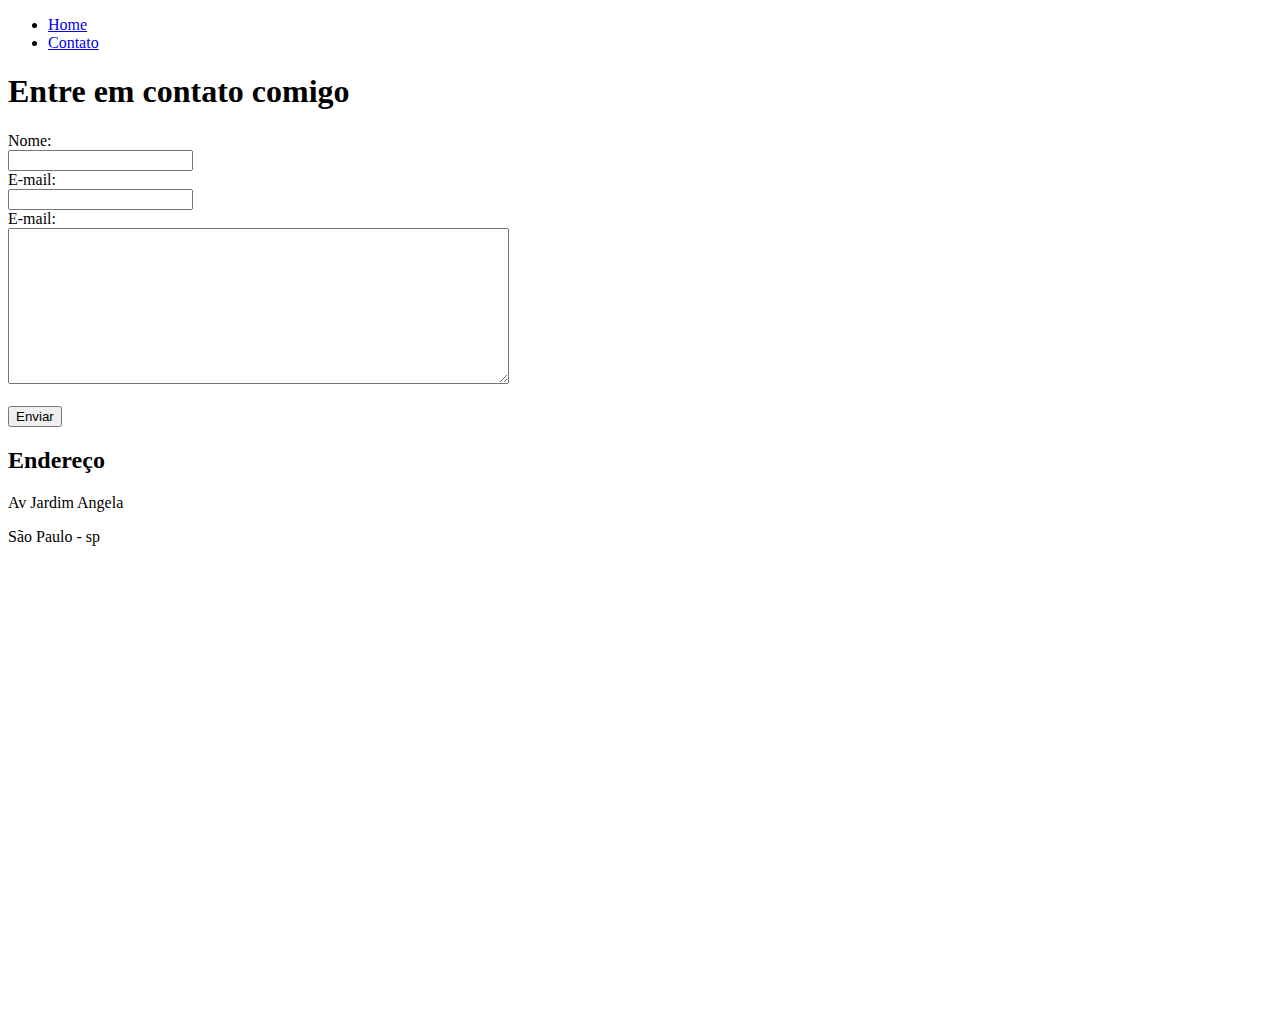
==== contato.html @ 5a3f18af "Contato" ====
<!DOCTYPE html>
<html lang="pt-br">
<meta charset="UTF-8">
<meta name="viewport" content="width=device-width, initial-scale=1.0">

<head>
    <title>Contato</title>
</head>

<body>
    <ul>
        <li>
            <a href="index.html">Home</a>
        </li>
        <li>
            <a href="contato.html">Contato</a>
        </li>
    </ul>
    <h1>
        Entre em contato comigo </h1>

    <form>
        <label for="Nome">Nome:</label> <br>
        <input type="text" id="nome">

        <br>

        <label for="email">E-mail:</label> <br>
        <input type="email" id="email">

        <br>

        <label for="assunto">E-mail:</label> <br>
        <textarea name="assunto" id="assunto" cols="60" rows="10"></textarea>
        <br>
        <br>

        <button> Enviar</button>
    </form>

    <h2>Endereço</h2>
    <p>Av Jardim Angela</p>
    <p>São Paulo - sp</p>
    <p><iframe
        src="https://www.google.com/maps/embed?pb=!1m18!1m12!1m3!1d3655.575597055327!2d-46.70789260000001!3d-23.619549000000003!2m3!1f0!2f0!3f0!3m2!1i1024!2i768!4f13.1!3m3!1m2!1s0x94ce50d7b848e275%3A0x6982fab5de351979!2sMans%C3%A3o%20Abravanel%20-%20R.%20Ant%C3%B4nio%20de%20Andrade%20Rebelo%2C%20480%20-%20Retiro%20Morumbi%2C%20S%C3%A3o%20Paulo%20-%20SP%2C%2005692-000!5e0!3m2!1spt-BR!2sbr!4v1683644521081!5m2!1spt-BR!2sbr"
        width="600" height="450" style="border:0;" allowfullscreen="" loading="lazy"
        referrerpolicy="no-referrer-when-downgrade"></iframe></p>
</body>

</html>
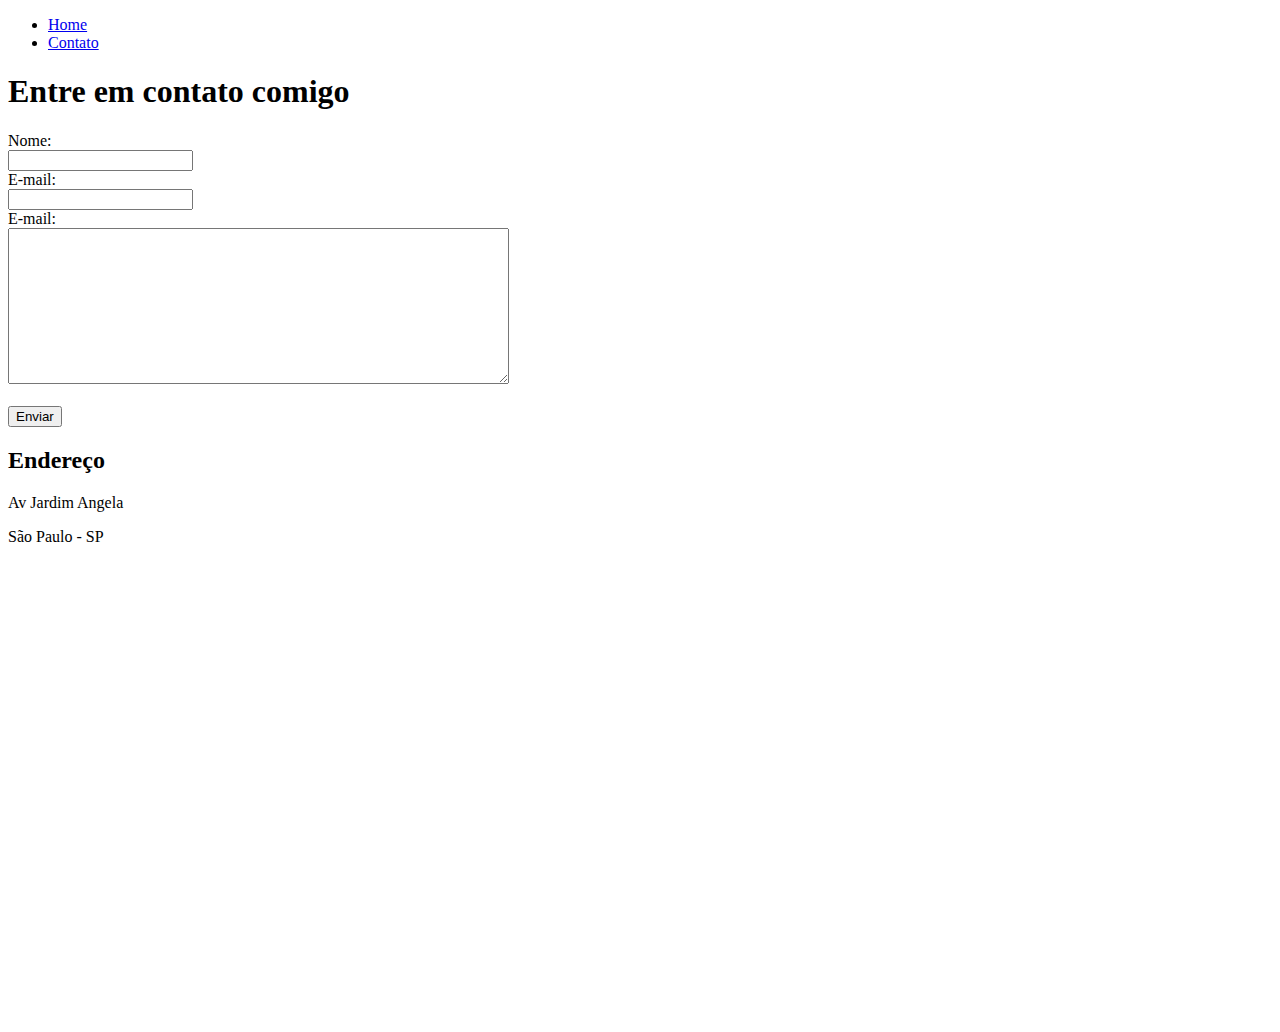
==== commit a5537648: "Usando o css" ====
--- a/contato.html
+++ b/contato.html
@@ -8,7 +8,7 @@
 </head>
 
 <body>
-    <ul>
+    <ul id="menu">
         <li>
             <a href="index.html">Home</a>
         </li>
@@ -16,35 +16,43 @@
             <a href="contato.html">Contato</a>
         </li>
     </ul>
-    <h1>
-        Entre em contato comigo </h1>
+    <h1 class="center">Entre em contato comigo </h1>
 
-    <form>
-        <label for="Nome">Nome:</label> <br>
-        <input type="text" id="nome">
+    <div class="container">
+        <div>
+            <form>
+                <label for="Nome">Nome:</label> <br>
+                <input type="text" id="nome">
 
-        <br>
+                <br>
 
-        <label for="email">E-mail:</label> <br>
-        <input type="email" id="email">
+                <label for="email">E-mail:</label> <br>
+                <input type="email" id="email">
 
-        <br>
+                <br>
 
-        <label for="assunto">E-mail:</label> <br>
-        <textarea name="assunto" id="assunto" cols="60" rows="10"></textarea>
-        <br>
-        <br>
+                <label for="assunto">E-mail:</label> <br>
+                <textarea name="assunto" id="assunto" cols="60" rows="10"></textarea>
+                <br>
+                <br>
 
-        <button> Enviar</button>
-    </form>
+                <button> Enviar</button>
+            </form>
+            <div class="ml-50">
+                <h2>Endereço</h2>
+                <p>Av Jardim Angela</p>
+                <p>São Paulo - SP</p>
+                <p><iframe
+                        src="https://www.google.com/maps/embed?pb=!1m18!1m12!1m3!1d3655.575597055327!2d-46.70789260000001!3d-23.619549000000003!2m3!1f0!2f0!3f0!3m2!1i1024!2i768!4f13.1!3m3!1m2!1s0x94ce50d7b848e275%3A0x6982fab5de351979!2sMans%C3%A3o%20Abravanel%20-%20R.%20Ant%C3%B4nio%20de%20Andrade%20Rebelo%2C%20480%20-%20Retiro%20Morumbi%2C%20S%C3%A3o%20Paulo%20-%20SP%2C%2005692-000!5e0!3m2!1spt-BR!2sbr!4v1683644521081!5m2!1spt-BR!2sbr"
+                        width="600" height="450" style="border:0;" allowfullscreen="" loading="lazy"
+                        referrerpolicy="no-referrer-when-downgrade"></iframe></p>
+            </div>
+        </div>
+    </div>
 
-    <h2>Endereço</h2>
-    <p>Av Jardim Angela</p>
-    <p>São Paulo - sp</p>
-    <p><iframe
-        src="https://www.google.com/maps/embed?pb=!1m18!1m12!1m3!1d3655.575597055327!2d-46.70789260000001!3d-23.619549000000003!2m3!1f0!2f0!3f0!3m2!1i1024!2i768!4f13.1!3m3!1m2!1s0x94ce50d7b848e275%3A0x6982fab5de351979!2sMans%C3%A3o%20Abravanel%20-%20R.%20Ant%C3%B4nio%20de%20Andrade%20Rebelo%2C%20480%20-%20Retiro%20Morumbi%2C%20S%C3%A3o%20Paulo%20-%20SP%2C%2005692-000!5e0!3m2!1spt-BR!2sbr!4v1683644521081!5m2!1spt-BR!2sbr"
-        width="600" height="450" style="border:0;" allowfullscreen="" loading="lazy"
-        referrerpolicy="no-referrer-when-downgrade"></iframe></p>
+
+
+
 </body>
 
 </html>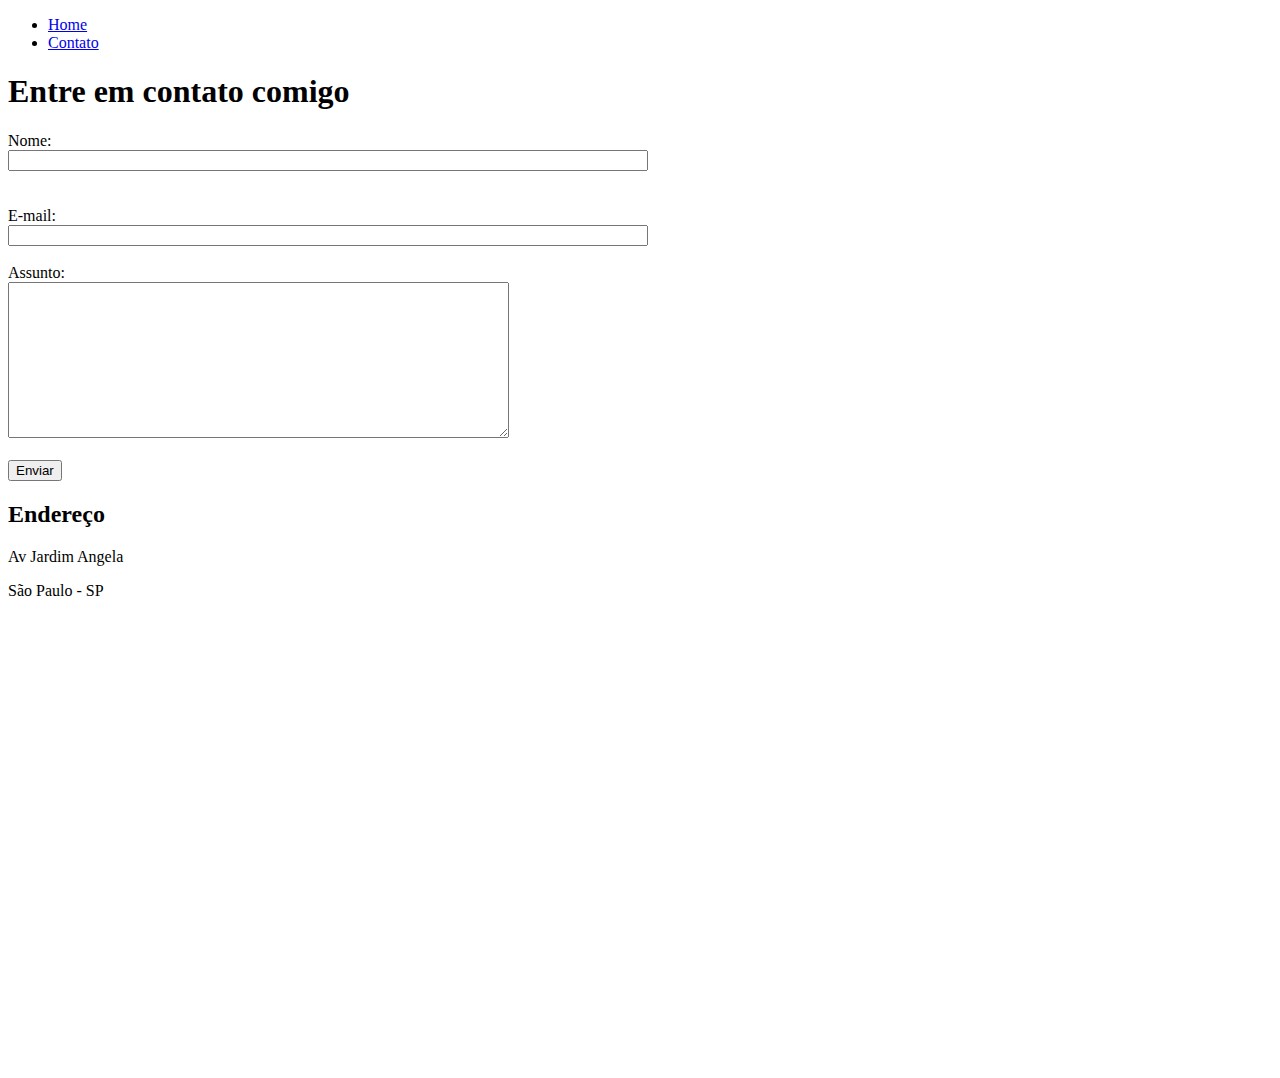
==== commit 3ec98bb7: "JavaScript" ====
--- a/contato.html
+++ b/contato.html
@@ -22,36 +22,36 @@
         <div>
             <form>
                 <label for="Nome">Nome:</label> <br>
-                <input type="text" id="nome">
-
+                <input type="text" id="nome" onkeyup="validaNome()">                
+                <div id="txtNome"></div>
+                <br>
+                <br>
+                <label for="email">E-mail:</label> <br>
+                <input type="email" id="email" onkeyup="validaEmail()">
+                <div id="txtEmail"></div>
                 <br>
 
-                <label for="email">E-mail:</label> <br>
-                <input type="email" id="email">
-
+                <label for="assunto">Assunto:</label> <br>
+                <textarea name="assunto" id="assunto" cols="60" rows="10" onkeyup="validaAssunto()"></textarea>
+                <div id="texAssunto"></div>
                 <br>
 
-                <label for="assunto">E-mail:</label> <br>
-                <textarea name="assunto" id="assunto" cols="60" rows="10"></textarea>
-                <br>
-                <br>
-
-                <button> Enviar</button>
+                <button onclick="enviar()"> Enviar</button>
             </form>
             <div class="ml-50">
                 <h2>Endereço</h2>
                 <p>Av Jardim Angela</p>
                 <p>São Paulo - SP</p>
-                <p><iframe
+                <iframe
                         src="https://www.google.com/maps/embed?pb=!1m18!1m12!1m3!1d3655.575597055327!2d-46.70789260000001!3d-23.619549000000003!2m3!1f0!2f0!3f0!3m2!1i1024!2i768!4f13.1!3m3!1m2!1s0x94ce50d7b848e275%3A0x6982fab5de351979!2sMans%C3%A3o%20Abravanel%20-%20R.%20Ant%C3%B4nio%20de%20Andrade%20Rebelo%2C%20480%20-%20Retiro%20Morumbi%2C%20S%C3%A3o%20Paulo%20-%20SP%2C%2005692-000!5e0!3m2!1spt-BR!2sbr!4v1683644521081!5m2!1spt-BR!2sbr"
                         width="600" height="450" style="border:0;" allowfullscreen="" loading="lazy"
-                        referrerpolicy="no-referrer-when-downgrade"></iframe></p>
+                        referrerpolicy="no-referrer-when-downgrade" onmousemove="mapaZoom()" onmouseout="mapaNormal()" id="mapa"></iframe>
             </div>
         </div>
     </div>
 
 
-
+    <script src="assets/js/script.js"> </script>
 
 </body>
 
